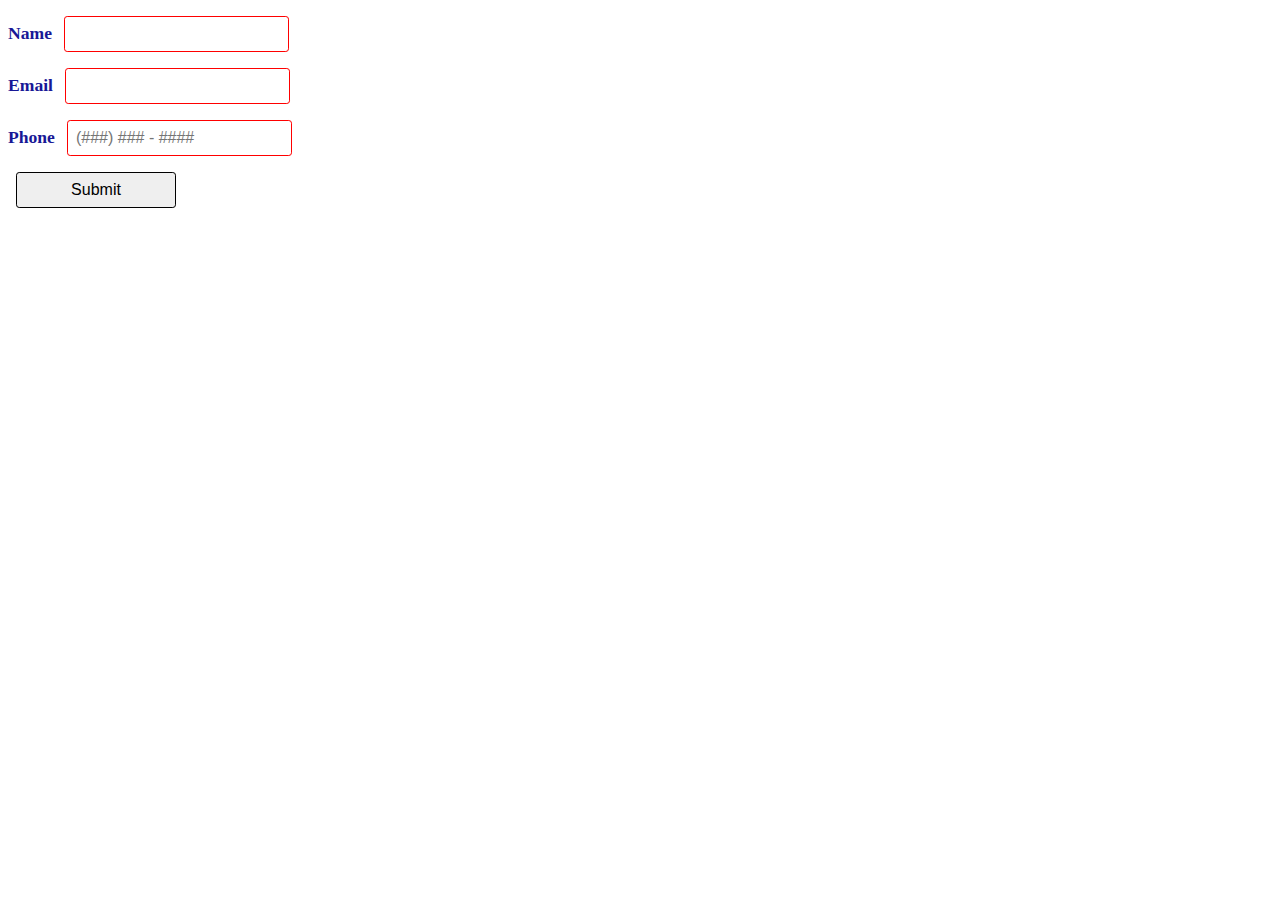
==== index.html @ 4a8667ea "Rename registeration.html to index.html" ====
<!DOCTYPE html>
<html lang="en>
<head>
	<meta charset="utf-8">
	<meta name="viewport" content="width=device-width, initial scale=1.0">
	<link rel="stylesheet" href="styles.css">
	<title></title>
</head>
<body>
	<script type="text/javascript">
		//nameFunc validates input for name of the user.
		function nameFunc()
		{
			var name= document.getElementById("name").value;
			localStorage.setItem("txtValue", name);//for use in verification page

			var allowed_format = /^[a-zA-Z]+ [a-zA-Z]+$/;  // /^[a-zA-Z\s]+$/; //regex for accepting only [A-Z][a-z].
			
			if (name == "") 
			{
				alert("Name can’t be blank or empty !!!");
			    return false;
			}
			if (name.length<4)
			{
				alert("Minimum 4 characters required");
				return false;
			}
			if (name.match(allowed_format))
			{
				return true;	
			}
			else
			{
				alert("Only Alphabets allowed [A-Z][a-z] with firstname and lastname");
				return false;
			}
		}
		//emailFunc used for validating email input.
		function emailFunc()//not working properly.
		{
			var email=document.getElementById("email").value;

			if (email === "") 
			{
				alert("email can’t be blank or empty !!!");
			    return false;
			}
			else
			{
				return true;
			}

		}

		function phoneFunc() 
		{
			var inpField = document.getElementById("phone");
			var inputno=document.getElementById("phone").value;//used it for creating substring to find operator and state.
			localStorage.setItem("txtValue2", inputno);//for use in verification page.
			var l = inpField.value.length;
			var key = event.inputType;

			//creating operator substring and saved it to localStorage.
			var operator=inputno.substring(1, 4);
			localStorage.setItem("operator", operator);

			//creating state substring and saved it to localStorage.
			var state=inputno.substring(6, 9);
			localStorage.setItem("state", state);

			  //checking the inputs to add the required pattern.
			switch (l) {
			  case 1:
			    inpField.value = "(" + inpField.value;
			    break
			  case 4:
			    inpField.value = inpField.value + ") ";
			    break
			  case 9:
			    inpField.value = inpField.value + " - ";
		        break
	   		  case 17:
		        // prevents user from typing more numbers than necessary:
			    inpField.value = inpField.value.slice(0, l - 1);

			}
			
			//Validating and finding correct Phone operator and printing them.
			if(operator<=799 && operator>=621)
			{
				document.getElementById("phone_message").innerHTML="Reliance Jio";
		
			}
			if(operator<=920 && operator>=801)
			{
				document.getElementById("phone_message").innerHTML="Idea";

			}
			if(operator<=999 && operator>=921)
			{
				document.getElementById("phone_message").innerHTML="Vodafone";
			}

			var t=0;//temp variable created for while loop.
			while(t==0)
			{
				//validating and finding correct State and printing them
				if(state<=27 && state>=0)
				{
					document.getElementById("statecode").innerHTML=" Andhra Pradesh";
					t+=1;
					continue;
				}
				if(state<=55 && state>=28)
				{
					document.getElementById("statecode").innerHTML=" Arunachal Pradesh";
					t+=1;
					continue;
				}
				if(state<=83 && state>=56)
				{
					document.getElementById("statecode").innerHTML=" Assam";
					t+=1;
					continue;
				}
				if(state<=111 && state>=84)
				{
					document.getElementById("statecode").innerHTML=" Bihar";
					t+=1;
					continue;
				}
				if(state<=139 && state>=112)
				{
					document.getElementById("statecode").innerHTML=" Chhattisgarh";
					t+=1;
					continue;
				}
				if(state<=167 && state>=140)
				{
					document.getElementById("statecode").innerHTML=" Goa";
					t+=1;
					continue;
				}
				if(state<=195 && state>=168)
				{
					document.getElementById("statecode").innerHTML=" Gujarat";
					t+=1;
					continue;
				}
				if(state<=223 && state>=196)
				{
					document.getElementById("statecode").innerHTML=" Haryana";
					t+=1;
					continue;
				}
				if(state<=251 && state>=224)
				{
					document.getElementById("statecode").innerHTML=" Himachal Pradesh";
					t+=1;
					continue;
				}
				if(state<=279 && state>=252)
				{
					document.getElementById("statecode").innerHTML=" Jharkhand";
					t+=1;
					continue;
				}
				if(state<=307 && state>=280)
				{
					document.getElementById("statecode").innerHTML=" Karnataka";
					t+=1;
					continue;
				}
				if(state<=335 && state>=308)
				{
					document.getElementById("statecode").innerHTML=" Kerala";
					t+=1;
					continue;

				}
				if(state<=363 && state>=336)
				{
					document.getElementById("statecode").innerHTML=" Madhya Pradesh";
					t+=1;
					continue;
				}
				if(state<=391 && state>=364)
				{
					document.getElementById("statecode").innerHTML=" Maharashtra";
					continue;
				}
				if(state<=419 && state>=392)
				{
					document.getElementById("statecode").innerHTML=" Manipur";
					t+=1;
					continue;
				}
				if(state<=447 && state>=420)
				{
					document.getElementById("statecode").innerHTML=" Meghalaya";
					t+=1;
					continue;
				}
				if(state<=475 && state>=448)
				{
					document.getElementById("statecode").innerHTML=" Mizoram";
					t+=1;
					continue;
				}
				if(state<=503 && state>=476)
				{
					document.getElementById("statecode").innerHTML=" Nagaland";
					t+=1;
					continue;
				}
				if(state<=531 && state>=504)
				{
					document.getElementById("statecode").innerHTML=" Odisha";
					t+=1;
					continue;
				}
				if(state<=559 && state>=532)
				{
					document.getElementById("statecode").innerHTML=" Punjab";
					t+=1;
					continue;
				}
				if(state<=587 && state>=560)
				{
					document.getElementById("statecode").innerHTML=" Rajasthan";
					t+=1;
					continue;
				}
				if(state<=615 && state>=588)
				{
					document.getElementById("statecode").innerHTML=" Sikkim";
					t+=1;
					continue;
				}
				if(state<=643 && state>=616)
				{
					document.getElementById("statecode").innerHTML=" Tamil Nadu";
					t+=1;
					continue;
				}
				if(state<=671 && state>=644)
				{
					document.getElementById("statecode").innerHTML=" Telangana";
					t+=1;
					continue;
				}
				if(state<=699 && state>=672)
				{
					document.getElementById("statecode").innerHTML=" Tripura";
					t+=1;
					continue;
				}
				if(state<=727 && state>=700)
				{
					document.getElementById("statecode").innerHTML=" Uttar Pradesh";
					t+=1;
					continue;
				}
				if(state<=755 && state>=728)
				{
					document.getElementById("statecode").innerHTML=" Uttarakhand";
					t+=1;
					continue;
				}
				if(state<=783 && state>=756)
				{
					document.getElementById("statecode").innerHTML=" West Bengal";
					t+=1;
					continue;
				}
				if(state<=811 && state>=784)
				{
					document.getElementById("statecode").innerHTML=" Andaman and Nicobar Islands";
					t+=1;
					continue;
				}
				if(state<=839 && state>=812)
				{
					document.getElementById("statecode").innerHTML=" Chandigarh";
					t+=1;
					continue;
				}
				if(state<=867 && state>=840)
				{
					document.getElementById("statecode").innerHTML="Daman Diu";
					t+=1;
					continue;
				}
				if(state<=895 && state>=868)
				{
					document.getElementById("statecode").innerHTML=" Delhi";
					continue;
				}
				if(state<=923 && state>=896)
				{
					document.getElementById("statecode").innerHTML=" Jammu and Kashmir";
					t+=1;
					continue;
				}
				if(state<=951 && state>=924)
				{
					document.getElementById("statecode").innerHTML=" Ladakh";
					t+=1;
					continue;
				}
				if(state<=979 && state>=952)
				{
					document.getElementById("statecode").innerHTML=" Lakshadweep";
					t+=1;
					continue;
				}
				if(state<=999 && state>=980)
				{
					document.getElementById("statecode").innerHTML=" Puducherry";
					t+=1;
					continue;
				}
				
			}
			
		}
		
		
		function generateOTP() {
		          
		    // Declare a digits variable 
		    // which stores all digits
		    var digits = '0123456789';
		    let OTP = '';
		    for (let i = 0; i < 4; i++ ) {
		        OTP += digits[Math.floor(Math.random() * 10)];
		    }
		    localStorage.setItem("otp", OTP);
		    
		    return OTP;
		    
		}
		generateOTP();
		//document.write("OTP of 4 digits: ")
		//document.write( generateOTP() );
		//localStorage.clear();


		
	</script>
	<form action="verification.html" onsubmit="return nameFunc()" method="GET">
		<div>
			<label>Name</label>
			<input type="text" id="name" name="name" required>
			<span id="name_message"> </span>
		</div>

		<div>
			<label for="email">Email</label>
			<input type="email" id="email" name="email" oninput="emailFunc()"  value="" required>
			<span id="email_message"> </span>
		</div>

		<div>
			<label for="phone">Phone</label>
			<input type="tel" id="phone" oninput="phoneFunc()" placeholder="(###) ### - ####" required pattern="\([0-9]{3}\) [0-9]{3} - [0-9]{4}" required>
			<span id="phone_message"></span>
			<span id="statecode"></span>	
		</div>
		<input type="submit" onsubmit="return generateOTP()" value="Submit">
		<span id="otpshow"></span>
	</form>


</body>
</html>
---- styles.css ----
input {
  border: 0.1rem solid;
  border-radius: 0.2rem;
  font-size: 1rem;
  margin: 0.5rem;
  min-width: 10rem;
  padding: 0.5rem;
}

label 
	{
		color: darkblue;
        font-weight: bold;
        font-size: 1.1rem;
      	opacity: 0.9;
        top: 22px;
      	left: 20px;
}

input:required:valid {
  border-color: green;
}
input:invalid {
  border-color: red;
}
.content {
  max-width: 500px;
  margin: auto;
}

#write{
    color: darkblue;
    font-size: 1.1rem;
}
#invalid{
    color: red;
}
body{
    color: darkcyan;
}
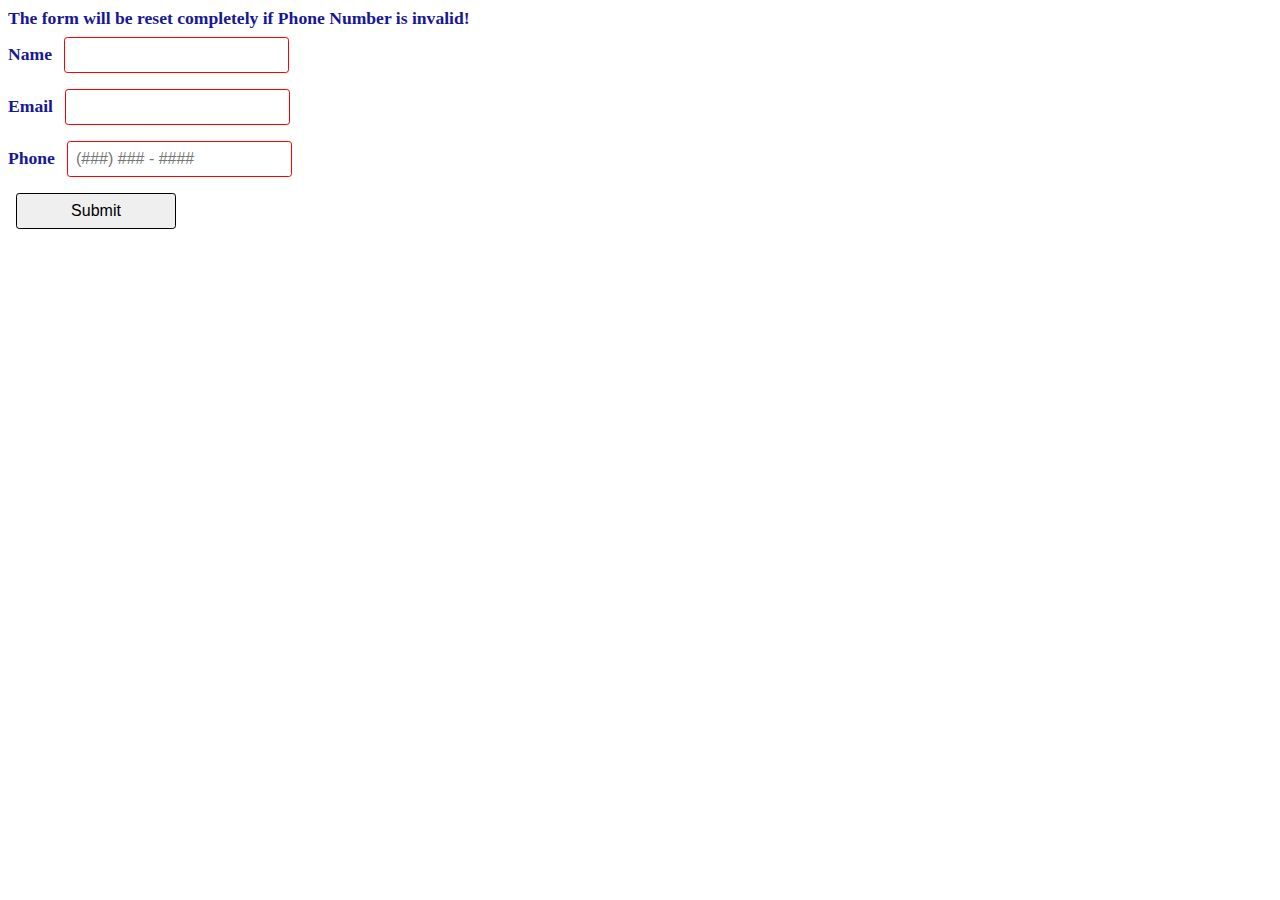
==== commit 933b347f: "Update index.html" ====
--- a/index.html
+++ b/index.html
@@ -87,239 +87,261 @@
 			}
 			
 			//Validating and finding correct Phone operator and printing them.
-			if(operator<=799 && operator>=621)
-			{
-				document.getElementById("phone_message").innerHTML="Reliance Jio";
-		
-			}
-			if(operator<=920 && operator>=801)
-			{
-				document.getElementById("phone_message").innerHTML="Idea";
-
-			}
-			if(operator<=999 && operator>=921)
-			{
-				document.getElementById("phone_message").innerHTML="Vodafone";
-			}
+			
+			if(operator>=621 && operator!=800)
+			{
+				if(operator<=799 && operator>=621)
+				{
+					document.getElementById("phone_message").innerHTML="Reliance Jio,";
+				
+				}
+				if(operator<=920 && operator>=801)
+				{
+					document.getElementById("phone_message").innerHTML="Idea,";
+
+				}
+				if(operator<=999 && operator>=921)
+				{
+					document.getElementById("phone_message").innerHTML="Vodafone,";
+				}
+
+			}
+			else if((operator<=620 || operator==800) && operator.length>=3)
+			{
+				alert("Invalid number");
+				document.getElementById('Form').reset();
+				return false;
+				//document.getElementById("phone").value='';
+				
+			}
+				
 
 			var t=0;//temp variable created for while loop.
-			while(t==0)
-			{
-				//validating and finding correct State and printing them
-				if(state<=27 && state>=0)
+			while(t==0 && state.length>2)
+			{
+				if(state==1)//validating and finding correct State and printing them
 				{
 					document.getElementById("statecode").innerHTML=" Andhra Pradesh";
 					t+=1;
 					continue;
 				}
-				if(state<=55 && state>=28)
+				if(state==2)
 				{
 					document.getElementById("statecode").innerHTML=" Arunachal Pradesh";
 					t+=1;
 					continue;
 				}
-				if(state<=83 && state>=56)
+				if(state==3)
 				{
 					document.getElementById("statecode").innerHTML=" Assam";
 					t+=1;
 					continue;
 				}
-				if(state<=111 && state>=84)
+				if(state==4)
 				{
 					document.getElementById("statecode").innerHTML=" Bihar";
 					t+=1;
 					continue;
 				}
-				if(state<=139 && state>=112)
+				if(state==5)
 				{
 					document.getElementById("statecode").innerHTML=" Chhattisgarh";
 					t+=1;
 					continue;
 				}
-				if(state<=167 && state>=140)
+				if(state==6)
 				{
 					document.getElementById("statecode").innerHTML=" Goa";
 					t+=1;
 					continue;
 				}
-				if(state<=195 && state>=168)
+				if(state==7)
 				{
 					document.getElementById("statecode").innerHTML=" Gujarat";
 					t+=1;
 					continue;
 				}
-				if(state<=223 && state>=196)
+				if(state==8)
 				{
 					document.getElementById("statecode").innerHTML=" Haryana";
 					t+=1;
 					continue;
 				}
-				if(state<=251 && state>=224)
+				if(state==9)
 				{
 					document.getElementById("statecode").innerHTML=" Himachal Pradesh";
 					t+=1;
 					continue;
 				}
-				if(state<=279 && state>=252)
+				if(state==10)
 				{
 					document.getElementById("statecode").innerHTML=" Jharkhand";
 					t+=1;
 					continue;
 				}
-				if(state<=307 && state>=280)
+				if(state==11)
 				{
 					document.getElementById("statecode").innerHTML=" Karnataka";
 					t+=1;
 					continue;
 				}
-				if(state<=335 && state>=308)
+				if(state==12)
 				{
 					document.getElementById("statecode").innerHTML=" Kerala";
 					t+=1;
 					continue;
-
-				}
-				if(state<=363 && state>=336)
+				}
+				if(state==13)
 				{
 					document.getElementById("statecode").innerHTML=" Madhya Pradesh";
 					t+=1;
 					continue;
 				}
-				if(state<=391 && state>=364)
+				if(state==14)
 				{
 					document.getElementById("statecode").innerHTML=" Maharashtra";
-					continue;
-				}
-				if(state<=419 && state>=392)
+					t+=1;
+					continue;
+				}
+				if(state==15)
 				{
 					document.getElementById("statecode").innerHTML=" Manipur";
 					t+=1;
 					continue;
 				}
-				if(state<=447 && state>=420)
+				if(state==16)
 				{
 					document.getElementById("statecode").innerHTML=" Meghalaya";
 					t+=1;
 					continue;
 				}
-				if(state<=475 && state>=448)
+				if(state==17)
 				{
 					document.getElementById("statecode").innerHTML=" Mizoram";
 					t+=1;
 					continue;
 				}
-				if(state<=503 && state>=476)
+				if(state==18)
 				{
 					document.getElementById("statecode").innerHTML=" Nagaland";
 					t+=1;
 					continue;
 				}
-				if(state<=531 && state>=504)
+				if(state==19)
 				{
 					document.getElementById("statecode").innerHTML=" Odisha";
 					t+=1;
 					continue;
 				}
-				if(state<=559 && state>=532)
+				if(state==20)
 				{
 					document.getElementById("statecode").innerHTML=" Punjab";
 					t+=1;
 					continue;
 				}
-				if(state<=587 && state>=560)
+				if(state==21)
 				{
 					document.getElementById("statecode").innerHTML=" Rajasthan";
 					t+=1;
 					continue;
 				}
-				if(state<=615 && state>=588)
+				if(state==22)
 				{
 					document.getElementById("statecode").innerHTML=" Sikkim";
 					t+=1;
 					continue;
 				}
-				if(state<=643 && state>=616)
+				if(state==23)
 				{
 					document.getElementById("statecode").innerHTML=" Tamil Nadu";
 					t+=1;
 					continue;
 				}
-				if(state<=671 && state>=644)
+				if(state==24)
 				{
 					document.getElementById("statecode").innerHTML=" Telangana";
 					t+=1;
 					continue;
 				}
-				if(state<=699 && state>=672)
+				if(state==25)
 				{
 					document.getElementById("statecode").innerHTML=" Tripura";
 					t+=1;
 					continue;
 				}
-				if(state<=727 && state>=700)
+				if(state==26)
 				{
 					document.getElementById("statecode").innerHTML=" Uttar Pradesh";
 					t+=1;
 					continue;
 				}
-				if(state<=755 && state>=728)
+				if(state==27)
 				{
 					document.getElementById("statecode").innerHTML=" Uttarakhand";
 					t+=1;
 					continue;
 				}
-				if(state<=783 && state>=756)
+				if(state==28)
 				{
 					document.getElementById("statecode").innerHTML=" West Bengal";
 					t+=1;
 					continue;
 				}
-				if(state<=811 && state>=784)
+				if(state==29)
 				{
 					document.getElementById("statecode").innerHTML=" Andaman and Nicobar Islands";
 					t+=1;
 					continue;
 				}
-				if(state<=839 && state>=812)
+				if(state==30)
 				{
 					document.getElementById("statecode").innerHTML=" Chandigarh";
 					t+=1;
-					continue;
-				}
-				if(state<=867 && state>=840)
+				continue;
+				}
+				if(state==31)
 				{
 					document.getElementById("statecode").innerHTML="Daman Diu";
 					t+=1;
 					continue;
 				}
-				if(state<=895 && state>=868)
+				if(state==32)
 				{
 					document.getElementById("statecode").innerHTML=" Delhi";
-					continue;
-				}
-				if(state<=923 && state>=896)
+					t+=1;
+					continue;
+				}
+				if(state==33)
 				{
 					document.getElementById("statecode").innerHTML=" Jammu and Kashmir";
 					t+=1;
 					continue;
 				}
-				if(state<=951 && state>=924)
+				if(state==34)
 				{
 					document.getElementById("statecode").innerHTML=" Ladakh";
 					t+=1;
 					continue;
 				}
-				if(state<=979 && state>=952)
+				if(state==35)
 				{
 					document.getElementById("statecode").innerHTML=" Lakshadweep";
 					t+=1;
 					continue;
 				}
-				if(state<=999 && state>=980)
+				if(state==36)
 				{
 					document.getElementById("statecode").innerHTML=" Puducherry";
 					t+=1;
 					continue;
+				}
+				else if(t==0)
+				{
+					alert("Invalid number");
+					document.getElementById('Form').reset();
+					return false;
+					//document.getElementById("phone").value='';
+
 				}
 				
 			}
@@ -349,7 +371,8 @@
 
 		
 	</script>
-	<form action="verification.html" onsubmit="return nameFunc()" method="GET">
+	<form id="Form" action="verification.html" onsubmit="return nameFunc()" method="GET">
+		<div><label>The form will be reset completely if Phone Number is invalid!</label></div>
 		<div>
 			<label>Name</label>
 			<input type="text" id="name" name="name" required>
@@ -363,7 +386,7 @@
 		</div>
 
 		<div>
-			<label for="phone">Phone</label>
+			<label>Phone</label>
 			<input type="tel" id="phone" oninput="phoneFunc()" placeholder="(###) ### - ####" required pattern="\([0-9]{3}\) [0-9]{3} - [0-9]{4}" required>
 			<span id="phone_message"></span>
 			<span id="statecode"></span>	
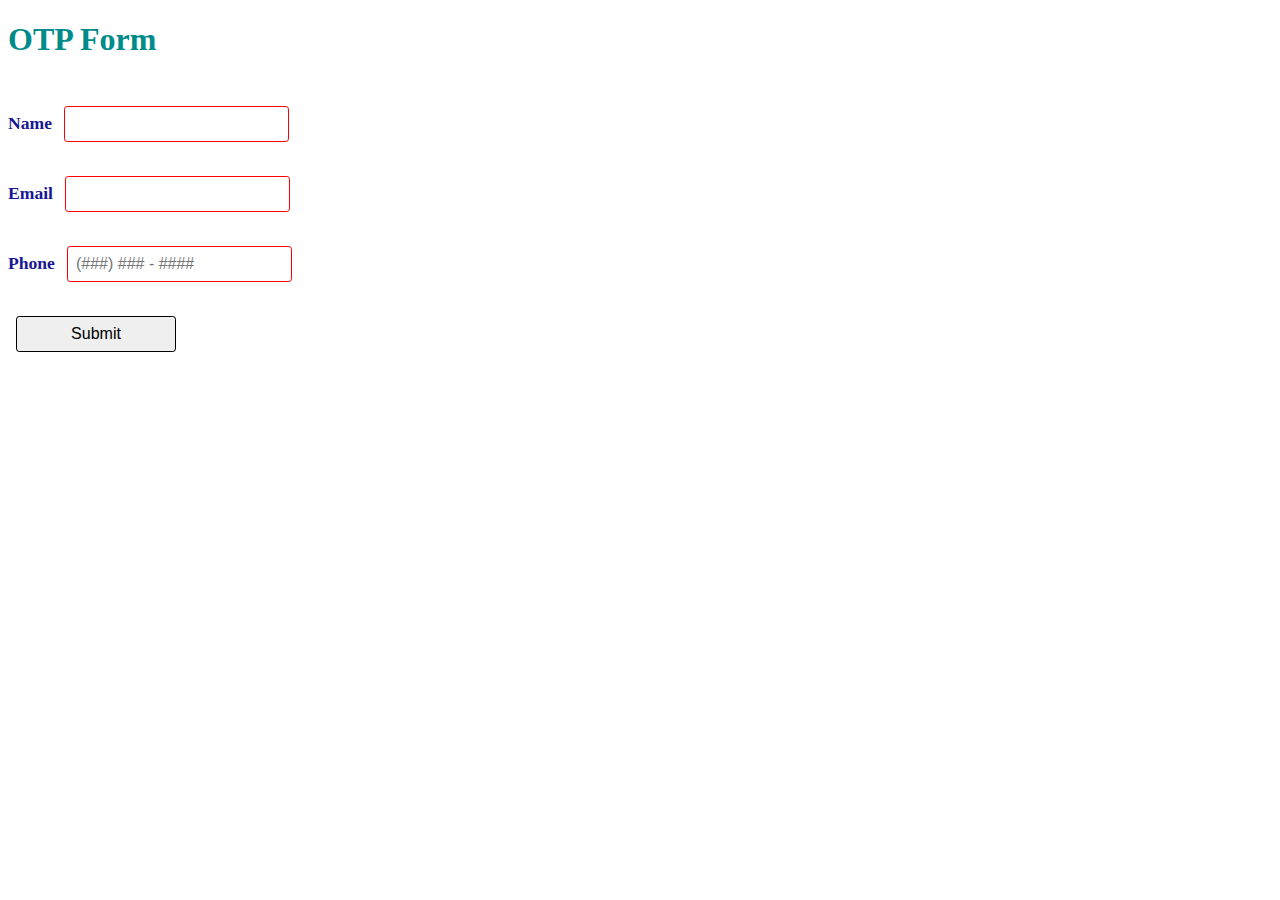
==== commit 68e129a8: "Update index.html" ====
--- a/index.html
+++ b/index.html
@@ -2,13 +2,19 @@
 <html lang="en>
 <head>
 	<meta charset="utf-8">
-	<meta name="viewport" content="width=device-width, initial scale=1.0">
+		<meta name="viewport" content="width=device-width", initial scale="1.0">
 	<link rel="stylesheet" href="styles.css">
 	<title></title>
 </head>
 <body>
 	<script type="text/javascript">
-		//nameFunc validates input for name of the user.
+		//Defining statecodes for each state
+		var ranges=
+		{
+			'100':"Andhra Pradesh", '101':"Arunachal Pradesh", '102':"Assam", '103':"Meghalaya", '104':"Bihar", '105':"Chhattisgarh", '106':"Goa", '107':"Himachal Pradesh", '108':"Haryana",  '109':"Jharkhand", '110':"Karnataka", '111':"Madhya Pradesh", '112':"Maharashtra", '113':"Manipur", '114':"Gujarat", '115':"	Kerala", '116':"Mizoram", '117':"Nagaland", '118':"Odisha", '119':"Rajasthan", '120':"Sikkim", '121':"Tamil Nadu", '122':"Punjab", '123':"Telangana", '124':"Tripura", '125':"Uttar Pradesh", '126':"Uttarakhand", '127':"West Bengal", '128':"Andaman and Nicobar Islands", '129':"Chandigarh", '130':"Dadra & Nagar Haveli", '131':"Delhi", '132':"Jammu and Kashmir", '133':"Lakshadweep", '134':"Puducherry", '135':"Ladakh", '136':"Daman & Diu"
+		}
+		
+		//Name validation	
 		function nameFunc()
 		{
 			var name= document.getElementById("name").value;
@@ -36,6 +42,8 @@
 				return false;
 			}
 		}
+
+
 		//emailFunc used for validating email input.
 		function emailFunc()//not working properly.
 		{
@@ -53,6 +61,7 @@
 
 		}
 
+		//Phone validation
 		function phoneFunc() 
 		{
 			var inpField = document.getElementById("phone");
@@ -61,13 +70,17 @@
 			var l = inpField.value.length;
 			var key = event.inputType;
 
+
 			//creating operator substring and saved it to localStorage.
 			var operator=inputno.substring(1, 4);
 			localStorage.setItem("operator", operator);
 
+
 			//creating state substring and saved it to localStorage.
 			var state=inputno.substring(6, 9);
 			localStorage.setItem("state", state);
+			
+			
 
 			  //checking the inputs to add the required pattern.
 			switch (l) {
@@ -86,8 +99,8 @@
 
 			}
 			
-			//Validating and finding correct Phone operator and printing them.
-			
+			//Validating and finding correct Phone operator and printing them
+		
 			if(operator>=621 && operator!=800)
 			{
 				if(operator<=799 && operator>=621)
@@ -109,244 +122,39 @@
 			else if((operator<=620 || operator==800) && operator.length>=3)
 			{
 				alert("Invalid number");
-				document.getElementById('Form').reset();
+				document.getElementById('phone').value="";
 				return false;
 				//document.getElementById("phone").value='';
 				
 			}
+			
+			var token=0;//using token concept for the loop
+			while(token==0 && state.length>2)
+			{
+				if(state.length>2)
+				{
+					document.getElementById("statecode").innerHTML=(ranges[state]);
+					if(ranges[state]!==undefined)
+					{
+						token+=1;
+						return true;
+					}
+				}
+				if(token!=1)
+				{
+					alert("Invalid state");
+					//document.getElementById('Form').reset();
+					document.getElementById('phone').value="";
+					return false;
+				}
 				
 
-			var t=0;//temp variable created for while loop.
-			while(t==0 && state.length>2)
-			{
-				if(state==1)//validating and finding correct State and printing them
-				{
-					document.getElementById("statecode").innerHTML=" Andhra Pradesh";
-					t+=1;
-					continue;
-				}
-				if(state==2)
-				{
-					document.getElementById("statecode").innerHTML=" Arunachal Pradesh";
-					t+=1;
-					continue;
-				}
-				if(state==3)
-				{
-					document.getElementById("statecode").innerHTML=" Assam";
-					t+=1;
-					continue;
-				}
-				if(state==4)
-				{
-					document.getElementById("statecode").innerHTML=" Bihar";
-					t+=1;
-					continue;
-				}
-				if(state==5)
-				{
-					document.getElementById("statecode").innerHTML=" Chhattisgarh";
-					t+=1;
-					continue;
-				}
-				if(state==6)
-				{
-					document.getElementById("statecode").innerHTML=" Goa";
-					t+=1;
-					continue;
-				}
-				if(state==7)
-				{
-					document.getElementById("statecode").innerHTML=" Gujarat";
-					t+=1;
-					continue;
-				}
-				if(state==8)
-				{
-					document.getElementById("statecode").innerHTML=" Haryana";
-					t+=1;
-					continue;
-				}
-				if(state==9)
-				{
-					document.getElementById("statecode").innerHTML=" Himachal Pradesh";
-					t+=1;
-					continue;
-				}
-				if(state==10)
-				{
-					document.getElementById("statecode").innerHTML=" Jharkhand";
-					t+=1;
-					continue;
-				}
-				if(state==11)
-				{
-					document.getElementById("statecode").innerHTML=" Karnataka";
-					t+=1;
-					continue;
-				}
-				if(state==12)
-				{
-					document.getElementById("statecode").innerHTML=" Kerala";
-					t+=1;
-					continue;
-				}
-				if(state==13)
-				{
-					document.getElementById("statecode").innerHTML=" Madhya Pradesh";
-					t+=1;
-					continue;
-				}
-				if(state==14)
-				{
-					document.getElementById("statecode").innerHTML=" Maharashtra";
-					t+=1;
-					continue;
-				}
-				if(state==15)
-				{
-					document.getElementById("statecode").innerHTML=" Manipur";
-					t+=1;
-					continue;
-				}
-				if(state==16)
-				{
-					document.getElementById("statecode").innerHTML=" Meghalaya";
-					t+=1;
-					continue;
-				}
-				if(state==17)
-				{
-					document.getElementById("statecode").innerHTML=" Mizoram";
-					t+=1;
-					continue;
-				}
-				if(state==18)
-				{
-					document.getElementById("statecode").innerHTML=" Nagaland";
-					t+=1;
-					continue;
-				}
-				if(state==19)
-				{
-					document.getElementById("statecode").innerHTML=" Odisha";
-					t+=1;
-					continue;
-				}
-				if(state==20)
-				{
-					document.getElementById("statecode").innerHTML=" Punjab";
-					t+=1;
-					continue;
-				}
-				if(state==21)
-				{
-					document.getElementById("statecode").innerHTML=" Rajasthan";
-					t+=1;
-					continue;
-				}
-				if(state==22)
-				{
-					document.getElementById("statecode").innerHTML=" Sikkim";
-					t+=1;
-					continue;
-				}
-				if(state==23)
-				{
-					document.getElementById("statecode").innerHTML=" Tamil Nadu";
-					t+=1;
-					continue;
-				}
-				if(state==24)
-				{
-					document.getElementById("statecode").innerHTML=" Telangana";
-					t+=1;
-					continue;
-				}
-				if(state==25)
-				{
-					document.getElementById("statecode").innerHTML=" Tripura";
-					t+=1;
-					continue;
-				}
-				if(state==26)
-				{
-					document.getElementById("statecode").innerHTML=" Uttar Pradesh";
-					t+=1;
-					continue;
-				}
-				if(state==27)
-				{
-					document.getElementById("statecode").innerHTML=" Uttarakhand";
-					t+=1;
-					continue;
-				}
-				if(state==28)
-				{
-					document.getElementById("statecode").innerHTML=" West Bengal";
-					t+=1;
-					continue;
-				}
-				if(state==29)
-				{
-					document.getElementById("statecode").innerHTML=" Andaman and Nicobar Islands";
-					t+=1;
-					continue;
-				}
-				if(state==30)
-				{
-					document.getElementById("statecode").innerHTML=" Chandigarh";
-					t+=1;
-				continue;
-				}
-				if(state==31)
-				{
-					document.getElementById("statecode").innerHTML="Daman Diu";
-					t+=1;
-					continue;
-				}
-				if(state==32)
-				{
-					document.getElementById("statecode").innerHTML=" Delhi";
-					t+=1;
-					continue;
-				}
-				if(state==33)
-				{
-					document.getElementById("statecode").innerHTML=" Jammu and Kashmir";
-					t+=1;
-					continue;
-				}
-				if(state==34)
-				{
-					document.getElementById("statecode").innerHTML=" Ladakh";
-					t+=1;
-					continue;
-				}
-				if(state==35)
-				{
-					document.getElementById("statecode").innerHTML=" Lakshadweep";
-					t+=1;
-					continue;
-				}
-				if(state==36)
-				{
-					document.getElementById("statecode").innerHTML=" Puducherry";
-					t+=1;
-					continue;
-				}
-				else if(t==0)
-				{
-					alert("Invalid number");
-					document.getElementById('Form').reset();
-					return false;
-					//document.getElementById("phone").value='';
-
-				}
-				
-			}
-			
-		}
+			}
+			
+			
+			
+		}
+		
 		
 		
 		function generateOTP() {
@@ -367,32 +175,39 @@
 		//document.write("OTP of 4 digits: ")
 		//document.write( generateOTP() );
 		//localStorage.clear();
+		function clear()
+		{
+			document.getElementById('phone').value="";
+		}
 
 
 		
 	</script>
 	<form id="Form" action="verification.html" onsubmit="return nameFunc()" method="GET">
-		<div><label>The form will be reset completely if Phone Number is invalid!</label></div>
+		<div><p><h1>OTP Form</h1></p></div>
 		<div>
+			<br>
 			<label>Name</label>
 			<input type="text" id="name" name="name" required>
 			<span id="name_message"> </span>
-		</div>
-
-		<div>
+			<br><br>
+		
+
 			<label for="email">Email</label>
 			<input type="email" id="email" name="email" oninput="emailFunc()"  value="" required>
 			<span id="email_message"> </span>
-		</div>
-
-		<div>
+			<br><br>
+		
+
 			<label>Phone</label>
 			<input type="tel" id="phone" oninput="phoneFunc()" placeholder="(###) ### - ####" required pattern="\([0-9]{3}\) [0-9]{3} - [0-9]{4}" required>
+			<br>
 			<span id="phone_message"></span>
 			<span id="statecode"></span>	
+			<br>
 		</div>
-		<input type="submit" onsubmit="return generateOTP()" value="Submit">
-		<span id="otpshow"></span>
+			<input type="submit" onsubmit="return generateOTP()" value="Submit">
+			<span id="otpshow"></span>
 	</form>
 
 
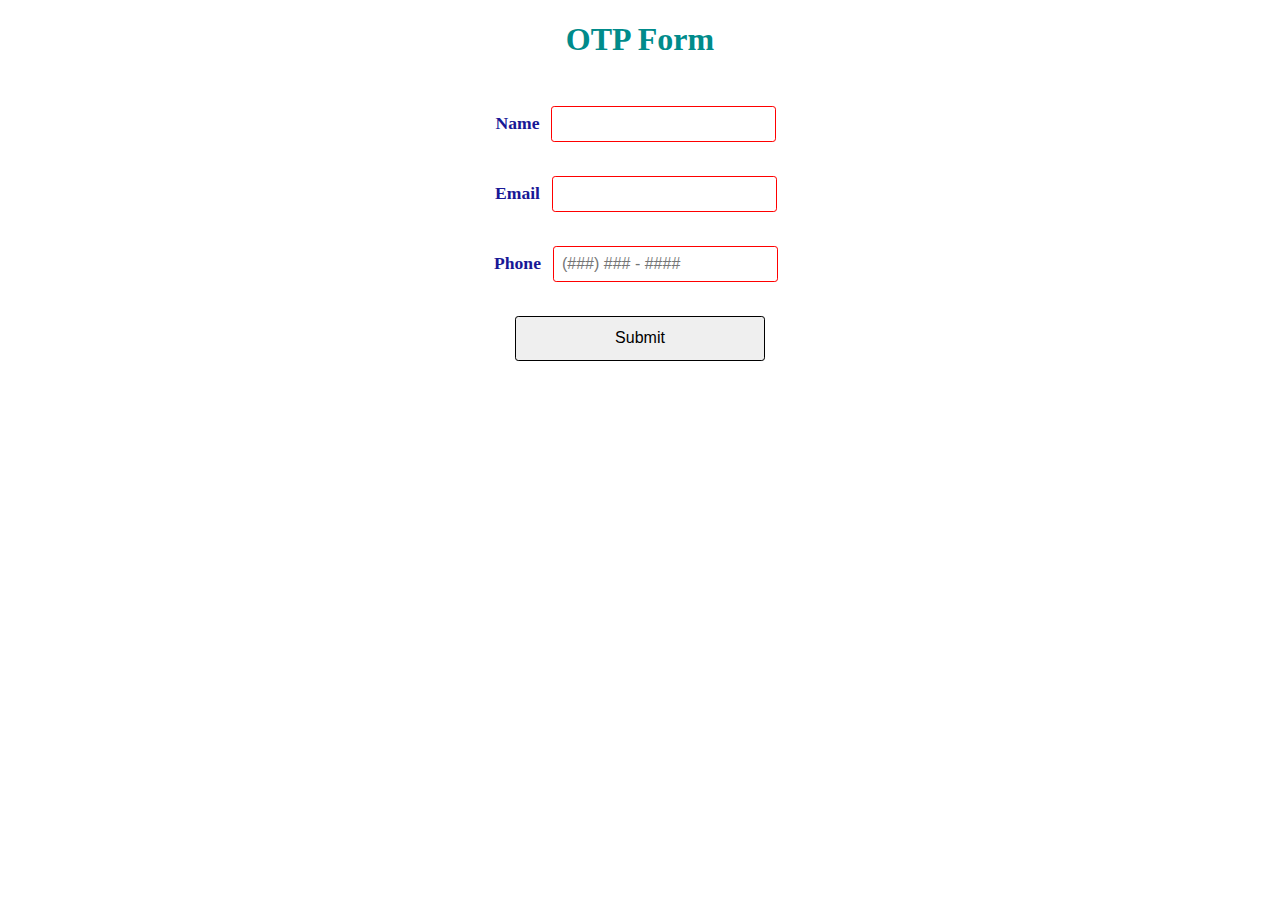
==== commit 9bf6a9f2: "Update index.html" ====
--- a/index.html
+++ b/index.html
@@ -9,10 +9,19 @@
 <body>
 	<script type="text/javascript">
 		//Defining statecodes for each state
+
+		//object code starts
+
+		//following code(object code) can be replaced with another code which is stored in 'buffer.html'
+		//if you are using object #1, replace state finder code with code #1
+		//if you are using object #2, replace state finder code with code #2
+		//state finder code can be found inside phoneFunc() fn
+		//I have used object #1 and code#1 here
 		var ranges=
 		{
-			'100':"Andhra Pradesh", '101':"Arunachal Pradesh", '102':"Assam", '103':"Meghalaya", '104':"Bihar", '105':"Chhattisgarh", '106':"Goa", '107':"Himachal Pradesh", '108':"Haryana",  '109':"Jharkhand", '110':"Karnataka", '111':"Madhya Pradesh", '112':"Maharashtra", '113':"Manipur", '114':"Gujarat", '115':"	Kerala", '116':"Mizoram", '117':"Nagaland", '118':"Odisha", '119':"Rajasthan", '120':"Sikkim", '121':"Tamil Nadu", '122':"Punjab", '123':"Telangana", '124':"Tripura", '125':"Uttar Pradesh", '126':"Uttarakhand", '127':"West Bengal", '128':"Andaman and Nicobar Islands", '129':"Chandigarh", '130':"Dadra & Nagar Haveli", '131':"Delhi", '132':"Jammu and Kashmir", '133':"Lakshadweep", '134':"Puducherry", '135':"Ladakh", '136':"Daman & Diu"
-		}
+			'001':"AndhraPradesh", '002':"AndhraPradesh", '003':"AndhraPradesh", '004':"AndhraPradesh", '005':"AndhraPradesh", '006':"AndhraPradesh", '007':"AndhraPradesh", '008':"AndhraPradesh", '009':"AndhraPradesh", '010':"AndhraPradesh", '011':"AndhraPradesh", '012':"AndhraPradesh", '013':"AndhraPradesh", '014':"AndhraPradesh", '015':"AndhraPradesh", '016':"AndhraPradesh", '017':"AndhraPradesh", '018':"AndhraPradesh", '019':"AndhraPradesh", '020':"AndhraPradesh", '021':"AndhraPradesh", '022':"AndhraPradesh", '023':"AndhraPradesh", '024':"AndhraPradesh", '025':"AndhraPradesh", '026':"AndhraPradesh", '027':"AndhraPradesh", '028':"ArunachalPradesh", '029':"ArunachalPradesh", '030':"ArunachalPradesh", '031':"ArunachalPradesh", '032':"ArunachalPradesh", '033':"ArunachalPradesh", '034':"ArunachalPradesh", '035':"ArunachalPradesh", '036':"ArunachalPradesh", '037':"ArunachalPradesh", '038':"ArunachalPradesh", '039':"ArunachalPradesh", '040':"ArunachalPradesh", '041':"ArunachalPradesh", '042':"ArunachalPradesh", '043':"ArunachalPradesh", '044':"ArunachalPradesh", '045':"ArunachalPradesh", '046':"ArunachalPradesh", '047':"ArunachalPradesh", '048':"ArunachalPradesh", '049':"ArunachalPradesh", '050':"ArunachalPradesh", '051':"ArunachalPradesh", '052':"ArunachalPradesh", '053':"ArunachalPradesh", '054':"ArunachalPradesh", '055':"ArunachalPradesh", '056':"Assam", '057':"Assam", '058':"Assam", '059':"Assam", '060':"Assam", '061':"Assam", '062':"Assam", '063':"Assam", '064':"Assam", '065':"Assam", '066':"Assam", '067':"Assam", '068':"Assam", '069':"Assam", '070':"Assam", '071':"Assam", '072':"Assam", '073':"Assam", '074':"Assam", '075':"Assam", '076':"Assam", '077':"Assam", '078':"Assam", '079':"Assam", '080':"Assam", '081':"Assam", '082':"Assam", '083':"Assam", '084':"Meghalaya", '085':"Meghalaya", '086':"Meghalaya", '087':"Meghalaya", '088':"Meghalaya", '089':"Meghalaya", '090':"Meghalaya", '091':"Meghalaya", '092':"Meghalaya", '093':"Meghalaya", '094':"Meghalaya", '095':"Meghalaya", '096':"Meghalaya", '097':"Meghalaya", '098':"Meghalaya", '099':"Meghalaya", '100':"Meghalaya", '101':"Meghalaya", '102':"Meghalaya", '103':"Meghalaya", '104':"Meghalaya", '105':"Meghalaya", '106':"Meghalaya", '107':"Meghalaya", '108':"Meghalaya", '109':"Meghalaya", '110':"Meghalaya", '111':"Meghalaya", '112':"Bihar", '113':"Bihar", '114':"Bihar", '115':"Bihar", '116':"Bihar", '117':"Bihar", '118':"Bihar", '119':"Bihar", '120':"Bihar", '121':"Bihar", '122':"Bihar", '123':"Bihar", '124':"Bihar", '125':"Bihar", '126':"Bihar", '127':"Bihar", '128':"Bihar", '129':"Bihar", '130':"Bihar", '131':"Bihar", '132':"Bihar", '133':"Bihar", '134':"Bihar", '135':"Bihar", '136':"Bihar", '137':"Bihar", '138':"Bihar", '139':"Bihar", '140':"Chhattisgarh", '141':"Chhattisgarh", '142':"Chhattisgarh", '143':"Chhattisgarh", '144':"Chhattisgarh", '145':"Chhattisgarh", '146':"Chhattisgarh", '147':"Chhattisgarh", '148':"Chhattisgarh", '149':"Chhattisgarh", '150':"Chhattisgarh", '151':"Chhattisgarh", '152':"Chhattisgarh", '153':"Chhattisgarh", '154':"Chhattisgarh", '155':"Chhattisgarh", '156':"Chhattisgarh", '157':"Chhattisgarh", '158':"Chhattisgarh", '159':"Chhattisgarh", '160':"Chhattisgarh", '161':"Chhattisgarh", '162':"Chhattisgarh", '163':"Chhattisgarh", '164':"Chhattisgarh", '165':"Chhattisgarh", '166':"Chhattisgarh", '167':"Chhattisgarh", '168':"Goa", '169':"Goa", '170':"Goa", '171':"Goa", '172':"Goa", '173':"Goa", '174':"Goa", '175':"Goa", '176':"Goa", '177':"Goa", '178':"Goa", '179':"Goa", '180':"Goa", '181':"Goa", '182':"Goa", '183':"Goa", '184':"Goa", '185':"Goa", '186':"Goa", '187':"Goa", '188':"Goa", '189':"Goa", '190':"Goa", '191':"Goa", '192':"Goa", '193':"Goa", '194':"Goa", '195':"Goa", '196':"HimachalPradesh", '197':"HimachalPradesh", '198':"HimachalPradesh", '199':"HimachalPradesh", '200':"HimachalPradesh", '201':"HimachalPradesh", '202':"HimachalPradesh", '203':"HimachalPradesh", '204':"HimachalPradesh", '205':"HimachalPradesh", '206':"HimachalPradesh", '207':"HimachalPradesh", '208':"HimachalPradesh", '209':"HimachalPradesh", '210':"HimachalPradesh", '211':"HimachalPradesh", '212':"HimachalPradesh", '213':"HimachalPradesh", '214':"HimachalPradesh", '215':"HimachalPradesh", '216':"HimachalPradesh", '217':"HimachalPradesh", '218':"HimachalPradesh", '219':"HimachalPradesh", '220':"HimachalPradesh", '221':"HimachalPradesh", '222':"HimachalPradesh", '223':"HimachalPradesh", '224':"Haryana", '225':"Haryana", '226':"Haryana", '227':"Haryana", '228':"Haryana", '229':"Haryana", '230':"Haryana", '231':"Haryana", '232':"Haryana", '233':"Haryana", '234':"Haryana", '235':"Haryana", '236':"Haryana", '237':"Haryana", '238':"Haryana", '239':"Haryana", '240':"Haryana", '241':"Haryana", '242':"Haryana", '243':"Haryana", '244':"Haryana", '245':"Haryana", '246':"Haryana", '247':"Haryana", '248':"Haryana", '249':"Haryana", '250':"Haryana", '251':"Haryana", '252':"Jharkhand", '253':"Jharkhand", '254':"Jharkhand", '255':"Jharkhand", '256':"Jharkhand", '257':"Jharkhand", '258':"Jharkhand", '259':"Jharkhand", '260':"Jharkhand", '261':"Jharkhand", '262':"Jharkhand", '263':"Jharkhand", '264':"Jharkhand", '265':"Jharkhand", '266':"Jharkhand", '267':"Jharkhand", '268':"Jharkhand", '269':"Jharkhand", '270':"Jharkhand", '271':"Jharkhand", '272':"Jharkhand", '273':"Jharkhand", '274':"Jharkhand", '275':"Jharkhand", '276':"Jharkhand", '277':"Jharkhand", '278':"Jharkhand", '279':"Jharkhand", '280':"Karnataka", '281':"Karnataka", '282':"Karnataka", '283':"Karnataka", '284':"Karnataka", '285':"Karnataka", '286':"Karnataka", '287':"Karnataka", '288':"Karnataka", '289':"Karnataka", '290':"Karnataka", '291':"Karnataka", '292':"Karnataka", '293':"Karnataka", '294':"Karnataka", '295':"Karnataka", '296':"Karnataka", '297':"Karnataka", '298':"Karnataka", '299':"Karnataka", '300':"Karnataka", '301':"Karnataka", '302':"Karnataka", '303':"Karnataka", '304':"Karnataka", '305':"Karnataka", '306':"Karnataka", '307':"Karnataka", '308':"MadhyaPradesh", '309':"MadhyaPradesh", '310':"MadhyaPradesh", '311':"MadhyaPradesh", '312':"MadhyaPradesh", '313':"MadhyaPradesh", '314':"MadhyaPradesh", '315':"MadhyaPradesh", '316':"MadhyaPradesh", '317':"MadhyaPradesh", '318':"MadhyaPradesh", '319':"MadhyaPradesh", '320':"MadhyaPradesh", '321':"MadhyaPradesh", '322':"MadhyaPradesh", '323':"MadhyaPradesh", '324':"MadhyaPradesh", '325':"MadhyaPradesh", '326':"MadhyaPradesh", '327':"MadhyaPradesh", '328':"MadhyaPradesh", '329':"MadhyaPradesh", '330':"MadhyaPradesh", '331':"MadhyaPradesh", '332':"MadhyaPradesh", '333':"MadhyaPradesh", '334':"MadhyaPradesh", '335':"MadhyaPradesh", '336':"Maharashtra", '337':"Maharashtra", '338':"Maharashtra", '339':"Maharashtra", '340':"Maharashtra", '341':"Maharashtra", '342':"Maharashtra", '343':"Maharashtra", '344':"Maharashtra", '345':"Maharashtra", '346':"Maharashtra", '347':"Maharashtra", '348':"Maharashtra", '349':"Maharashtra", '350':"Maharashtra", '351':"Maharashtra", '352':"Maharashtra", '353':"Maharashtra", '354':"Maharashtra", '355':"Maharashtra", '356':"Maharashtra", '357':"Maharashtra", '358':"Maharashtra", '359':"Maharashtra", '360':"Maharashtra", '361':"Maharashtra", '362':"Maharashtra", '363':"Maharashtra", '364':"Manipur", '365':"Manipur", '366':"Manipur", '367':"Manipur", '368':"Manipur", '369':"Manipur", '370':"Manipur", '371':"Manipur", '372':"Manipur", '373':"Manipur", '374':"Manipur", '375':"Manipur", '376':"Manipur", '377':"Manipur", '378':"Manipur", '379':"Manipur", '380':"Manipur", '381':"Manipur", '382':"Manipur", '383':"Manipur", '384':"Manipur", '385':"Manipur", '386':"Manipur", '387':"Manipur", '388':"Manipur", '389':"Manipur", '390':"Manipur", '391':"Manipur", '392':"Gujarat", '393':"Gujarat", '394':"Gujarat", '395':"Gujarat", '396':"Gujarat", '397':"Gujarat", '398':"Gujarat", '399':"Gujarat", '400':"Gujarat", '401':"Gujarat", '402':"Gujarat", '403':"Gujarat", '404':"Gujarat", '405':"Gujarat", '406':"Gujarat", '407':"Gujarat", '408':"Gujarat", '409':"Gujarat", '410':"Gujarat", '411':"Gujarat", '412':"Gujarat", '413':"Gujarat", '414':"Gujarat", '415':"Gujarat", '416':"Gujarat", '417':"Gujarat", '418':"Gujarat", '419':"Gujarat", '420':"Kerala", '421':"Kerala", '422':"Kerala", '423':"Kerala", '424':"Kerala", '425':"Kerala", '426':"Kerala", '427':"Kerala", '428':"Kerala", '429':"Kerala", '430':"Kerala", '431':"Kerala", '432':"Kerala", '433':"Kerala", '434':"Kerala", '435':"Kerala", '436':"Kerala", '437':"Kerala", '438':"Kerala", '439':"Kerala", '440':"Kerala", '441':"Kerala", '442':"Kerala", '443':"Kerala", '444':"Kerala", '445':"Kerala", '446':"Kerala", '447':"Kerala", '448':"Mizoram", '449':"Mizoram", '450':"Mizoram", '451':"Mizoram", '452':"Mizoram", '453':"Mizoram", '454':"Mizoram", '455':"Mizoram", '456':"Mizoram", '457':"Mizoram", '458':"Mizoram", '459':"Mizoram", '460':"Mizoram", '461':"Mizoram", '462':"Mizoram", '463':"Mizoram", '464':"Mizoram", '465':"Mizoram", '466':"Mizoram", '467':"Mizoram", '468':"Mizoram", '469':"Mizoram", '470':"Mizoram", '471':"Mizoram", '472':"Mizoram", '473':"Mizoram", '474':"Mizoram", '475':"Mizoram", '476':"Nagaland", '477':"Nagaland", '478':"Nagaland", '479':"Nagaland", '480':"Nagaland", '481':"Nagaland", '482':"Nagaland", '483':"Nagaland", '484':"Nagaland", '485':"Nagaland", '486':"Nagaland", '487':"Nagaland", '488':"Nagaland", '489':"Nagaland", '490':"Nagaland", '491':"Nagaland", '492':"Nagaland", '493':"Nagaland", '494':"Nagaland", '495':"Nagaland", '496':"Nagaland", '497':"Nagaland", '498':"Nagaland", '499':"Nagaland", '500':"Nagaland", '501':"Nagaland", '502':"Nagaland", '503':"Nagaland", '504':"Odisha", '505':"Odisha", '506':"Odisha", '507':"Odisha", '508':"Odisha", '509':"Odisha", '510':"Odisha", '511':"Odisha", '512':"Odisha", '513':"Odisha", '514':"Odisha", '515':"Odisha", '516':"Odisha", '517':"Odisha", '518':"Odisha", '519':"Odisha", '520':"Odisha", '521':"Odisha", '522':"Odisha", '523':"Odisha", '524':"Odisha", '525':"Odisha", '526':"Odisha", '527':"Odisha", '528':"Odisha", '529':"Odisha", '530':"Odisha", '531':"Odisha", '532':"Rajasthan", '533':"Rajasthan", '534':"Rajasthan", '535':"Rajasthan", '536':"Rajasthan", '537':"Rajasthan", '538':"Rajasthan", '539':"Rajasthan", '540':"Rajasthan", '541':"Rajasthan", '542':"Rajasthan", '543':"Rajasthan", '544':"Rajasthan", '545':"Rajasthan", '546':"Rajasthan", '547':"Rajasthan", '548':"Rajasthan", '549':"Rajasthan", '550':"Rajasthan", '551':"Rajasthan", '552':"Rajasthan", '553':"Rajasthan", '554':"Rajasthan", '555':"Rajasthan", '556':"Rajasthan", '557':"Rajasthan", '558':"Rajasthan", '559':"Rajasthan", '560':"Sikkim", '561':"Sikkim", '562':"Sikkim", '563':"Sikkim", '564':"Sikkim", '565':"Sikkim", '566':"Sikkim", '567':"Sikkim", '568':"Sikkim", '569':"Sikkim", '570':"Sikkim", '571':"Sikkim", '572':"Sikkim", '573':"Sikkim", '574':"Sikkim", '575':"Sikkim", '576':"Sikkim", '577':"Sikkim", '578':"Sikkim", '579':"Sikkim", '580':"Sikkim", '581':"Sikkim", '582':"Sikkim", '583':"Sikkim", '584':"Sikkim", '585':"Sikkim", '586':"Sikkim", '587':"Sikkim", '588':"TamilNadu", '589':"TamilNadu", '590':"TamilNadu", '591':"TamilNadu", '592':"TamilNadu", '593':"TamilNadu", '594':"TamilNadu", '595':"TamilNadu", '596':"TamilNadu", '597':"TamilNadu", '598':"TamilNadu", '599':"TamilNadu", '600':"TamilNadu", '601':"TamilNadu", '602':"TamilNadu", '603':"TamilNadu", '604':"TamilNadu", '605':"TamilNadu", '606':"TamilNadu", '607':"TamilNadu", '608':"TamilNadu", '609':"TamilNadu", '610':"TamilNadu", '611':"TamilNadu", '612':"TamilNadu", '613':"TamilNadu", '614':"TamilNadu", '615':"TamilNadu", '616':"Punjab", '617':"Punjab", '618':"Punjab", '619':"Punjab", '620':"Punjab", '621':"Punjab", '622':"Punjab", '623':"Punjab", '624':"Punjab", '625':"Punjab", '626':"Punjab", '627':"Punjab", '628':"Punjab", '629':"Punjab", '630':"Punjab", '631':"Punjab", '632':"Punjab", '633':"Punjab", '634':"Punjab", '635':"Punjab", '636':"Punjab", '637':"Punjab", '638':"Punjab", '639':"Punjab", '640':"Punjab", '641':"Punjab", '642':"Punjab", '643':"Punjab", '644':"Telangana", '645':"Telangana", '646':"Telangana", '647':"Telangana", '648':"Telangana", '649':"Telangana", '650':"Telangana", '651':"Telangana", '652':"Telangana", '653':"Telangana", '654':"Telangana", '655':"Telangana", '656':"Telangana", '657':"Telangana", '658':"Telangana", '659':"Telangana", '660':"Telangana", '661':"Telangana", '662':"Telangana", '663':"Telangana", '664':"Telangana", '665':"Telangana", '666':"Telangana", '667':"Telangana", '668':"Telangana", '669':"Telangana", '670':"Telangana", '671':"Telangana", '672':"Tripura", '673':"Tripura", '674':"Tripura", '675':"Tripura", '676':"Tripura", '677':"Tripura", '678':"Tripura", '679':"Tripura", '680':"Tripura", '681':"Tripura", '682':"Tripura", '683':"Tripura", '684':"Tripura", '685':"Tripura", '686':"Tripura", '687':"Tripura", '688':"Tripura", '689':"Tripura", '690':"Tripura", '691':"Tripura", '692':"Tripura", '693':"Tripura", '694':"Tripura", '695':"Tripura", '696':"Tripura", '697':"Tripura", '698':"Tripura", '699':"Tripura", '700':"UttarPradesh", '701':"UttarPradesh", '702':"UttarPradesh", '703':"UttarPradesh", '704':"UttarPradesh", '705':"UttarPradesh", '706':"UttarPradesh", '707':"UttarPradesh", '708':"UttarPradesh", '709':"UttarPradesh", '710':"UttarPradesh", '711':"UttarPradesh", '712':"UttarPradesh", '713':"UttarPradesh", '714':"UttarPradesh", '715':"UttarPradesh", '716':"UttarPradesh", '717':"UttarPradesh", '718':"UttarPradesh", '719':"UttarPradesh", '720':"UttarPradesh", '721':"UttarPradesh", '722':"UttarPradesh", '723':"UttarPradesh", '724':"UttarPradesh", '725':"UttarPradesh", '726':"UttarPradesh", '727':"UttarPradesh", '728':"Uttarakhand", '729':"Uttarakhand", '730':"Uttarakhand", '731':"Uttarakhand", '732':"Uttarakhand", '733':"Uttarakhand", '734':"Uttarakhand", '735':"Uttarakhand", '736':"Uttarakhand", '737':"Uttarakhand", '738':"Uttarakhand", '739':"Uttarakhand", '740':"Uttarakhand", '741':"Uttarakhand", '742':"Uttarakhand", '743':"Uttarakhand", '744':"Uttarakhand", '745':"Uttarakhand", '746':"Uttarakhand", '747':"Uttarakhand", '748':"Uttarakhand", '749':"Uttarakhand", '750':"Uttarakhand", '751':"Uttarakhand", '752':"Uttarakhand", '753':"Uttarakhand", '754':"Uttarakhand", '755':"Uttarakhand", '756':"WestBengal", '757':"WestBengal", '758':"WestBengal", '759':"WestBengal", '760':"WestBengal", '761':"WestBengal", '762':"WestBengal", '763':"WestBengal", '764':"WestBengal", '765':"WestBengal", '766':"WestBengal", '767':"WestBengal", '768':"WestBengal", '769':"WestBengal", '770':"WestBengal", '771':"WestBengal", '772':"WestBengal", '773':"WestBengal", '774':"WestBengal", '775':"WestBengal", '776':"WestBengal", '777':"WestBengal", '778':"WestBengal", '779':"WestBengal", '780':"WestBengal", '781':"WestBengal", '782':"WestBengal", '783':"WestBengal", '784':"AndamanandNicobarIslands", '785':"AndamanandNicobarIslands", '786':"AndamanandNicobarIslands", '787':"AndamanandNicobarIslands", '788':"AndamanandNicobarIslands", '789':"AndamanandNicobarIslands", '790':"AndamanandNicobarIslands", '791':"AndamanandNicobarIslands", '792':"AndamanandNicobarIslands", '793':"AndamanandNicobarIslands", '794':"AndamanandNicobarIslands", '795':"AndamanandNicobarIslands", '796':"AndamanandNicobarIslands", '797':"AndamanandNicobarIslands", '798':"AndamanandNicobarIslands", '799':"AndamanandNicobarIslands", '800':"AndamanandNicobarIslands", '801':"AndamanandNicobarIslands", '802':"AndamanandNicobarIslands", '803':"AndamanandNicobarIslands", '804':"AndamanandNicobarIslands", '805':"AndamanandNicobarIslands", '806':"AndamanandNicobarIslands", '807':"AndamanandNicobarIslands", '808':"AndamanandNicobarIslands", '809':"AndamanandNicobarIslands", '810':"AndamanandNicobarIslands", '811':"AndamanandNicobarIslands", '812':"Chandigarh", '813':"Chandigarh", '814':"Chandigarh", '815':"Chandigarh", '816':"Chandigarh", '817':"Chandigarh", '818':"Chandigarh", '819':"Chandigarh", '820':"Chandigarh", '821':"Chandigarh", '822':"Chandigarh", '823':"Chandigarh", '824':"Chandigarh", '825':"Chandigarh", '826':"Chandigarh", '827':"Chandigarh", '828':"Chandigarh", '829':"Chandigarh", '830':"Chandigarh", '831':"Chandigarh", '832':"Chandigarh", '833':"Chandigarh", '834':"Chandigarh", '835':"Chandigarh", '836':"Chandigarh", '837':"Chandigarh", '838':"Chandigarh", '839':"Chandigarh", '840':"Dadra&NagarHaveli", '841':"Dadra&NagarHaveli", '842':"Dadra&NagarHaveli", '843':"Dadra&NagarHaveli", '844':"Dadra&NagarHaveli", '845':"Dadra&NagarHaveli", '846':"Dadra&NagarHaveli", '847':"Dadra&NagarHaveli", '848':"Dadra&NagarHaveli", '849':"Dadra&NagarHaveli", '850':"Dadra&NagarHaveli", '851':"Dadra&NagarHaveli", '852':"Dadra&NagarHaveli", '853':"Dadra&NagarHaveli", '854':"Dadra&NagarHaveli", '855':"Dadra&NagarHaveli", '856':"Dadra&NagarHaveli", '857':"Dadra&NagarHaveli", '858':"Dadra&NagarHaveli", '859':"Dadra&NagarHaveli", '860':"Dadra&NagarHaveli", '861':"Dadra&NagarHaveli", '862':"Dadra&NagarHaveli", '863':"Dadra&NagarHaveli", '864':"Dadra&NagarHaveli", '865':"Dadra&NagarHaveli", '866':"Dadra&NagarHaveli", '867':"Dadra&NagarHaveli", '868':"Delhi", '869':"Delhi", '870':"Delhi", '871':"Delhi", '872':"Delhi", '873':"Delhi", '874':"Delhi", '875':"Delhi", '876':"Delhi", '877':"Delhi", '878':"Delhi", '879':"Delhi", '880':"Delhi", '881':"Delhi", '882':"Delhi", '883':"Delhi", '884':"Delhi", '885':"Delhi", '886':"Delhi", '887':"Delhi", '888':"Delhi", '889':"Delhi", '890':"Delhi", '891':"Delhi", '892':"Delhi", '893':"Delhi", '894':"Delhi", '895':"Delhi", '896':"JammuandKashmir", '897':"JammuandKashmir", '898':"JammuandKashmir", '899':"JammuandKashmir", '900':"JammuandKashmir", '901':"JammuandKashmir", '902':"JammuandKashmir", '903':"JammuandKashmir", '904':"JammuandKashmir", '905':"JammuandKashmir", '906':"JammuandKashmir", '907':"JammuandKashmir", '908':"JammuandKashmir", '909':"JammuandKashmir", '910':"JammuandKashmir", '911':"JammuandKashmir", '912':"JammuandKashmir", '913':"JammuandKashmir", '914':"JammuandKashmir", '915':"JammuandKashmir", '916':"JammuandKashmir", '917':"JammuandKashmir", '918':"JammuandKashmir", '919':"JammuandKashmir", '920':"JammuandKashmir", '921':"JammuandKashmir", '922':"JammuandKashmir", '923':"JammuandKashmir", '924':"Lakshadweep", '925':"Lakshadweep", '926':"Lakshadweep", '927':"Lakshadweep", '928':"Lakshadweep", '929':"Lakshadweep", '930':"Lakshadweep", '931':"Lakshadweep", '932':"Lakshadweep", '933':"Lakshadweep", '934':"Lakshadweep", '935':"Lakshadweep", '936':"Lakshadweep", '937':"Lakshadweep", '938':"Lakshadweep", '939':"Lakshadweep", '940':"Lakshadweep", '941':"Lakshadweep", '942':"Lakshadweep", '943':"Lakshadweep", '944':"Lakshadweep", '945':"Lakshadweep", '946':"Lakshadweep", '947':"Lakshadweep", '948':"Lakshadweep", '949':"Lakshadweep", '950':"Lakshadweep", '951':"Lakshadweep", '952':"Puducherry", '953':"Puducherry", '954':"Puducherry", '955':"Puducherry", '956':"Puducherry", '957':"Puducherry", '958':"Puducherry", '959':"Puducherry", '960':"Puducherry", '961':"Puducherry", '962':"Puducherry", '963':"Puducherry", '964':"Puducherry", '965':"Puducherry", '966':"Puducherry", '967':"Puducherry", '968':"Puducherry", '969':"Puducherry", '970':"Puducherry", '971':"Puducherry", '972':"Puducherry", '973':"Puducherry", '974':"Puducherry", '975':"Puducherry", '976':"Puducherry", '977':"Puducherry", '978':"Puducherry", '979':"Puducherry", '980':"Daman&Diu", '981':"Daman&Diu", '982':"Daman&Diu", '983':"Daman&Diu", '984':"Daman&Diu", '985':"Daman&Diu", '986':"Daman&Diu", '987':"Daman&Diu", '988':"Daman&Diu", '989':"Daman&Diu", '990':"Daman&Diu", '991':"Daman&Diu", '992':"Daman&Diu", '993':"Daman&Diu", '994':"Daman&Diu", '995':"Daman&Diu", '996':"Daman&Diu", '997':"Daman&Diu", '998':"Daman&Diu", '999':"Daman&Diu"
+		}
+		//object code ends here
 		
 		//Name validation	
 		function nameFunc()
@@ -79,6 +88,13 @@
 			//creating state substring and saved it to localStorage.
 			var state=inputno.substring(6, 9);
 			localStorage.setItem("state", state);
+			var toDelete = (key == 'deleteContentBackward' || key == 'deleteContentForward') ? 'delete' : 'keep';
+			
+			if (toDelete === 'delete')
+			{
+			    // clears the whole input field
+			    inpField.value = "";
+			}
 			
 			
 
@@ -100,7 +116,6 @@
 			}
 			
 			//Validating and finding correct Phone operator and printing them
-		
 			if(operator>=621 && operator!=800)
 			{
 				if(operator<=799 && operator>=621)
@@ -127,7 +142,11 @@
 				//document.getElementById("phone").value='';
 				
 			}
-			
+
+			//Validating and finding correct state area and printing it
+			//state finder code starts here
+			//code#1 is used here
+			//code#1 & code#2 can be found in 'buffer.html'
 			var token=0;//using token concept for the loop
 			while(token==0 && state.length>2)
 			{
@@ -150,11 +169,8 @@
 				
 
 			}
-			
-			
-			
-		}
-		
+			//state finder code ends here
+		}
 		
 		
 		function generateOTP() {
@@ -175,17 +191,13 @@
 		//document.write("OTP of 4 digits: ")
 		//document.write( generateOTP() );
 		//localStorage.clear();
-		function clear()
-		{
-			document.getElementById('phone').value="";
-		}
-
-
-		
+		
+
+
 	</script>
 	<form id="Form" action="verification.html" onsubmit="return nameFunc()" method="GET">
-		<div><p><h1>OTP Form</h1></p></div>
-		<div>
+		<div class="heading"><p><h1>OTP Form</h1></p></div>
+		<div class="box">
 			<br>
 			<label>Name</label>
 			<input type="text" id="name" name="name" required>
@@ -205,9 +217,10 @@
 			<span id="phone_message"></span>
 			<span id="statecode"></span>	
 			<br>
-		</div>
+		
 			<input type="submit" onsubmit="return generateOTP()" value="Submit">
 			<span id="otpshow"></span>
+		</div>
 	</form>
 
 
--- a/styles.css
+++ b/styles.css
@@ -38,3 +38,21 @@
 body{
     color: darkcyan;
 }
+form
+{
+  text-align: center;
+}
+input[type=submit]
+{
+  text-align: center;
+  height: 45px;
+  width: 250px;
+}
+div
+{
+  text-align: center;
+}
+input[name="validate"]
+{
+  right: 20px;
+}
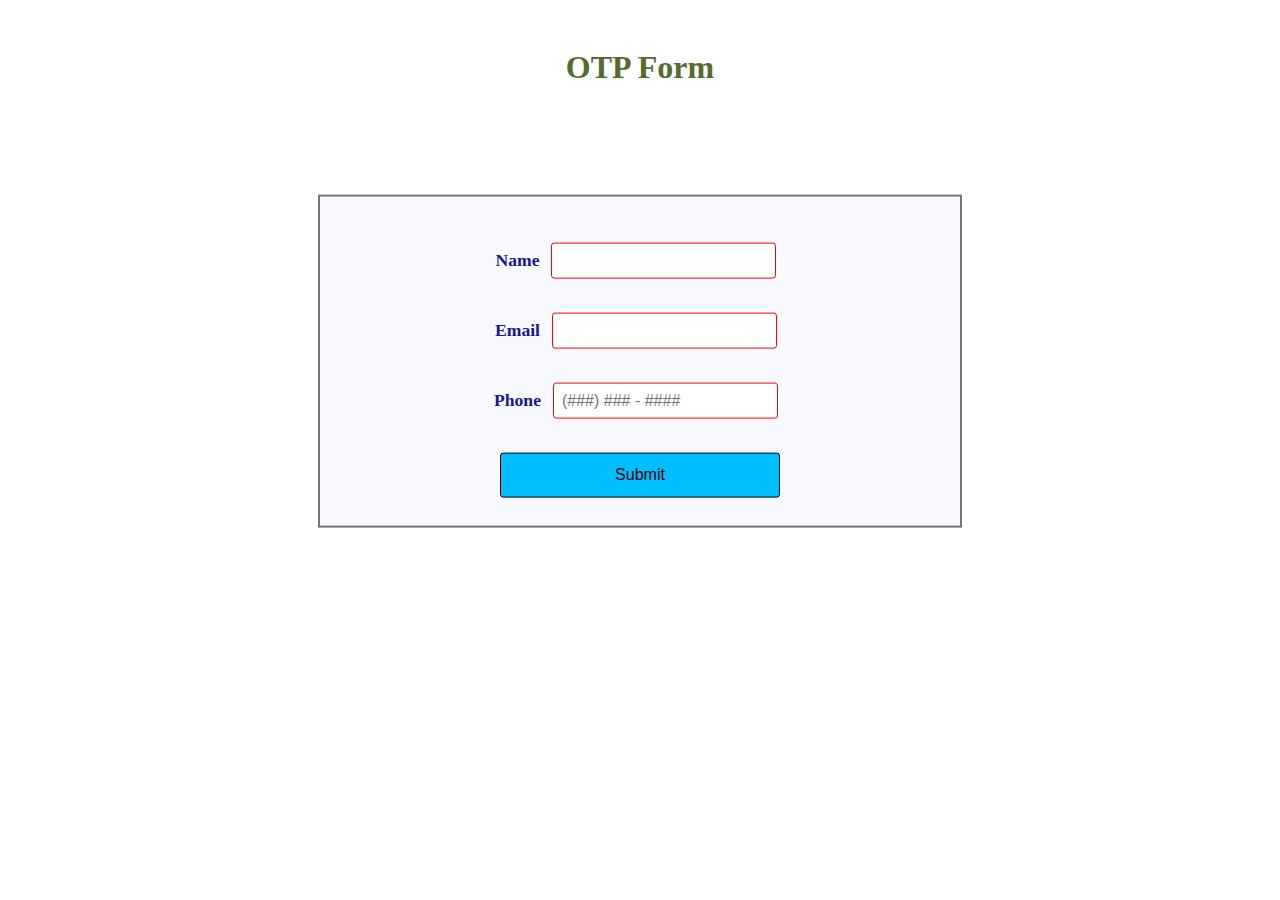
==== commit 303c563e: "Update index.html" ====
--- a/index.html
+++ b/index.html
@@ -3,7 +3,97 @@
 <head>
 	<meta charset="utf-8">
 		<meta name="viewport" content="width=device-width", initial scale="1.0">
-	<link rel="stylesheet" href="styles.css">
+	<style type="text/css">
+		input {
+		  border: 0.1rem solid;
+		  border-radius: 0.2rem;
+		  font-size: 1rem;
+		  margin: 0.5rem;
+		  min-width: 10rem;
+		  padding: 0.5rem;
+		}
+
+		label{
+			color: darkblue;
+		        font-weight: bold;
+		        font-size: 1.1rem;
+		      	opacity: 0.9;
+		        top: 22px;
+		      	left: 20px;
+		}
+
+		input:required:valid {
+		  border-color: green;
+		}
+		input:invalid {
+		  border-color: red;
+		}
+		.content {
+		  max-width: 500px;
+		  margin: auto;
+		}
+
+		#write{
+		    color: darkblue;
+		    font-size: 1.1rem;
+		}
+		#invalid{
+		    color: red;
+		}
+		body{
+		    color: darkolivegreen;
+		}
+		form
+		{
+		  
+		}
+		input[type=submit]
+		{
+		 
+		  height: 45px;
+		  width: 280px;
+		  background-color: deepskyblue;
+		}
+		div
+		{
+		  text-align: center;
+		}
+		input[name="validate"]
+		{
+		  right: 20px;
+		}
+		.box
+		{
+		  text-align: center;
+		  position: relative;
+		  margin: 0 auto;
+		  width: 600px;
+		  padding: 20px;
+		  background-color: ghostwhite;
+		  border: 2px solid #777;
+		  vertical-align: middle;
+		  transform: translate(0, 20%);
+
+
+		  vertical-align: middle;
+		}
+		.heading
+		{
+		  margin: 0 auto;
+		  padding: 20px;
+		}
+		.verification
+		{
+		  border: 2px solid #777;
+		  margin: 0 auto;
+		  width: 670px;
+		  text-align: center;
+		  position: relative;
+		  vertical-align: middle;
+		  transform: translate(0, 70%);
+		  background-color: ghostwhite;
+		}
+	</style>
 	<title></title>
 </head>
 <body>
